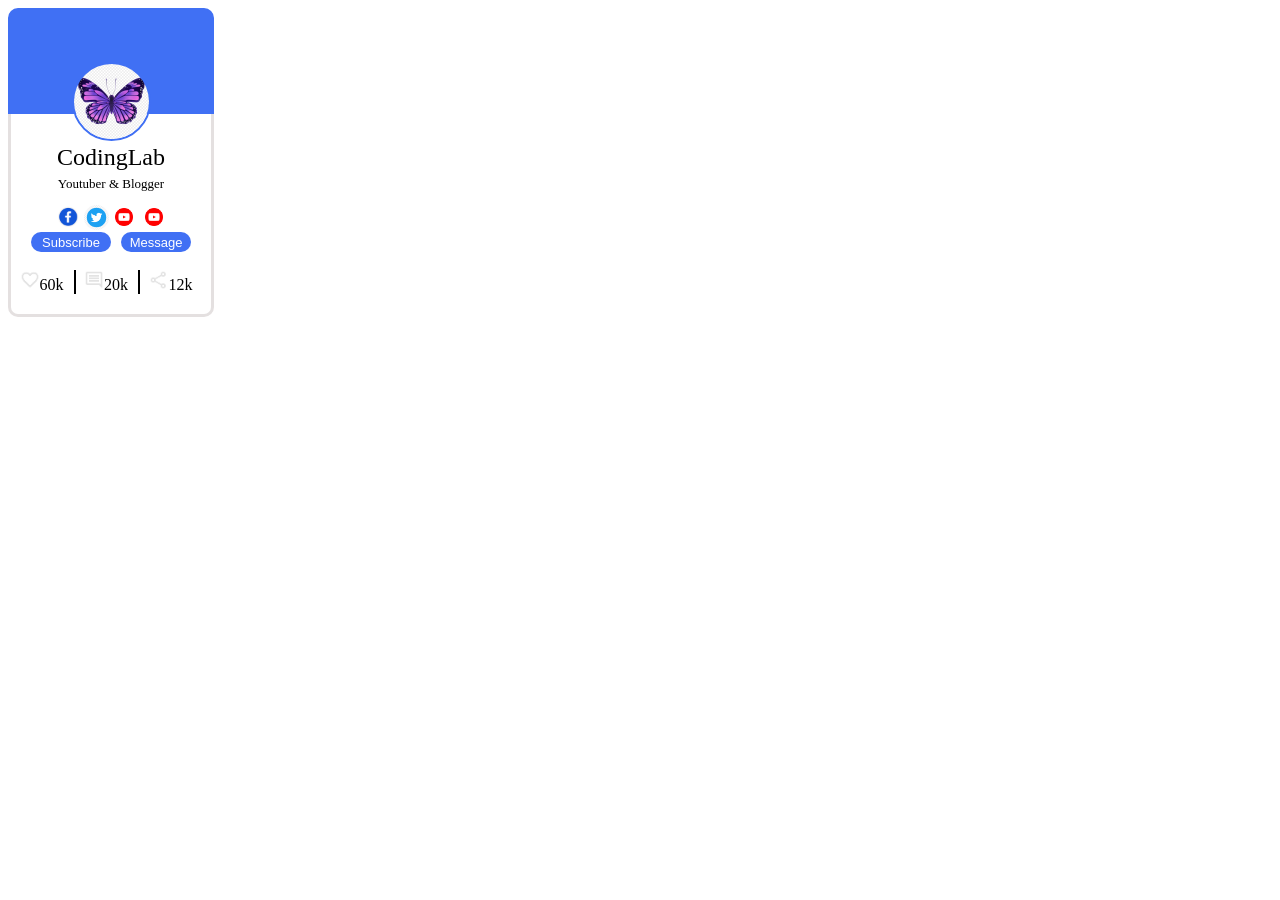
==== ProfileCard/Html/index.html @ 97f8dc50 "index.css" ====
<!DOCTYPE html>
<html lang="en">
<head>
    <meta charset="UTF-8">
    <meta name="viewport" content="width=device-width, initial-scale=1.0">
    <title>Profile Card</title>
    <link rel="stylesheet" href="/ProfileCard/css/index.css">
</head>
<body>
    <main>
        <div class="blue_box">
            <div class="profile">
                <img class="profile_img" src="/ProfileCard/images/butterfly purple.jpg">
            </div>
        </div>
        <div class="box"><div class="Lab">CodingLab</div>
        <div class="work">Youtuber & Blogger</div>
            <div class="logo_container">
                <img id="facebook" class="logo" src="/ProfileCard/images/image.png">
                <img id="twitter" class="logo" src="/ProfileCard/images/twitter.png">
                <img id="youtube" class="logo" src="/ProfileCard/images/youtube-logo-youtube-icon-transparent-free-png.webp">
                <img id="youtube" class="logo" src="/ProfileCard/images/youtube-logo-youtube-icon-transparent-free-png.webp">
            </div>
            <!-- <div class="connect">
                <div class="subscribe">Subscribe</div>
                <div class="message">Message</div>
            </div> -->
            <button class="subscribe">Subscribe</button>
            <button class="message">Message</button>
            <div class="icon_container">
                <div class="interaction"> <img class="image" src="/ProfileCard/icon_images/favorite_24dp_E3E3E3_FILL0_wght400_GRAD0_opsz24.png">60k</div>
                <div class="interaction"><img class="image" src="/ProfileCard/images/comment_24dp_E3E3E3_FILL0_wght400_GRAD0_opsz24.png">20k</div>
                <div class="interaction"><img class="image" src="/ProfileCard/images/share_24dp_E3E3E3_FILL0_wght400_GRAD0_opsz24.png">12k</div>
            </div>
        </div>
    </main>
</body>
</html>
---- ProfileCard/css/index.css ----
.blue_box {
    height: 100px;
    width: 200px;
    border: 2px 2px 0px 2px;
    border-color: #4070f4;
    border-style: solid;
    background-color: #4070f4;
    background-color: #4070f4;
    border-radius: 10px 10px 0px 0px;
    margin: 0px;
    padding: 0px;
}

.profile {
    height: 180px;
    width: 100%;
    display: flex;
    justify-content: center;
    align-items: center;
    
}

.profile_img {
    height: 75px;
    width: 75px;
    border-radius: 100px;
    background-color: #4070f4;
    border: 2px solid #4070f4;
}



.box {
    height: 200px;
    width: 200px;
    border-top: 0px;
    border: 0px 2px 2px 2px;
    border-style: solid;
    border-color: rgb(228, 224, 224);
    margin: 0px;
    padding: 0px;
    background-color: white;
    border-radius: 0px 0px 10px 10px;
    display: flex;
    flex-wrap: wrap;
    justify-content: center;
    align-items: center;
}


.Lab {
    margin-top: 30px;
    margin-bottom: 5px;
    padding: 0px;
    font-size: x-large;
}
.work {
    margin-bottom: 5%;
    padding: 0px;
    font-size: small;
}

.logo_container {
    width: 100%;
    display: flex;
    justify-content: center;
    align-items: center;
}
.logo {
    height: 30px;
    width: 30px;
    border-radius: 150px;
}

#twitter {
    border-radius: 300px;
    height: 25px;
    width: 25px;
}
.connect {
    height: 25px;
    width: 100%;
    display: flex;
    justify-content: center;
    align-items: center;
}

.subscribe {
    height: 20px;
    width: 80px;
    margin-right: 10px;
    display: flex;
    justify-content: center;
    align-items: center;
    border-radius: 50px;
    font-size: small;
    color: #fff;
    background-color: #4070f4;
    border-style: none;
    cursor: pointer
}

.message {
    height: 20px;
    width: 70px;
    display: flex;
    justify-content: center;
    align-items: center;
    border-radius: 50px;
    font-size: small;
    color: #fff;
    background-color: #4070f4;
    border-style: none;
    cursor: pointer;
}

.subscribe:hover{
    background-color: #0e4bf1;
}

.message:hover {
    background-color: #0e4bf1;
}
.icon_container {
    height: 40px;
    width: 100%;
    display: flex;
    justify-content: space-evenly;
    align-items: center;
    padding-top: 10px;
    padding-bottom: 20px;
}

.image {
    height: 20px;
}

.interaction {
   color: black;
   padding-right: 10px;
   border-right: 2px solid black;
}

.icon_container :last-child {
    border: none;
}
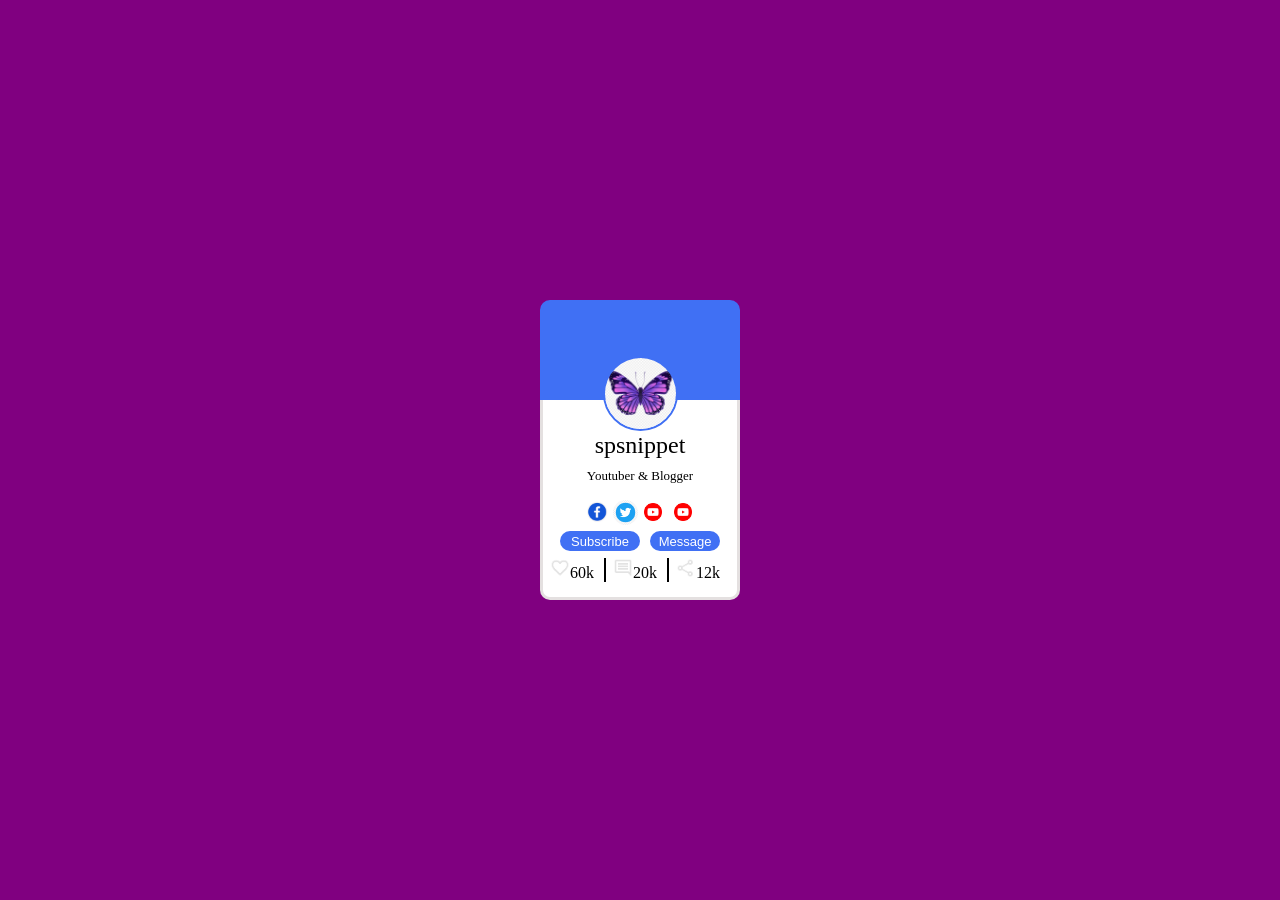
==== commit 0d18da46: "navigation bar added" ====
--- a/ProfileCard/Html/index.html
+++ b/ProfileCard/Html/index.html
@@ -13,7 +13,7 @@
                 <img class="profile_img" src="/ProfileCard/images/butterfly purple.jpg">
             </div>
         </div>
-        <div class="box"><div class="Lab">CodingLab</div>
+        <div class="box"><div class="Lab">spsnippet</div>
         <div class="work">Youtuber & Blogger</div>
             <div class="logo_container">
                 <img id="facebook" class="logo" src="/ProfileCard/images/image.png">
--- a/ProfileCard/css/index.css
+++ b/ProfileCard/css/index.css
@@ -1,4 +1,17 @@
 
+* {
+    margin: 0;
+    padding: 0;
+    box-sizing: border-box;
+}
+
+body {
+    display: flex;
+    justify-content: center;
+    align-items: center;
+    height: 100vh;
+    background-color: purple;
+}
 .blue_box {
     height: 100px;
     width: 200px;
